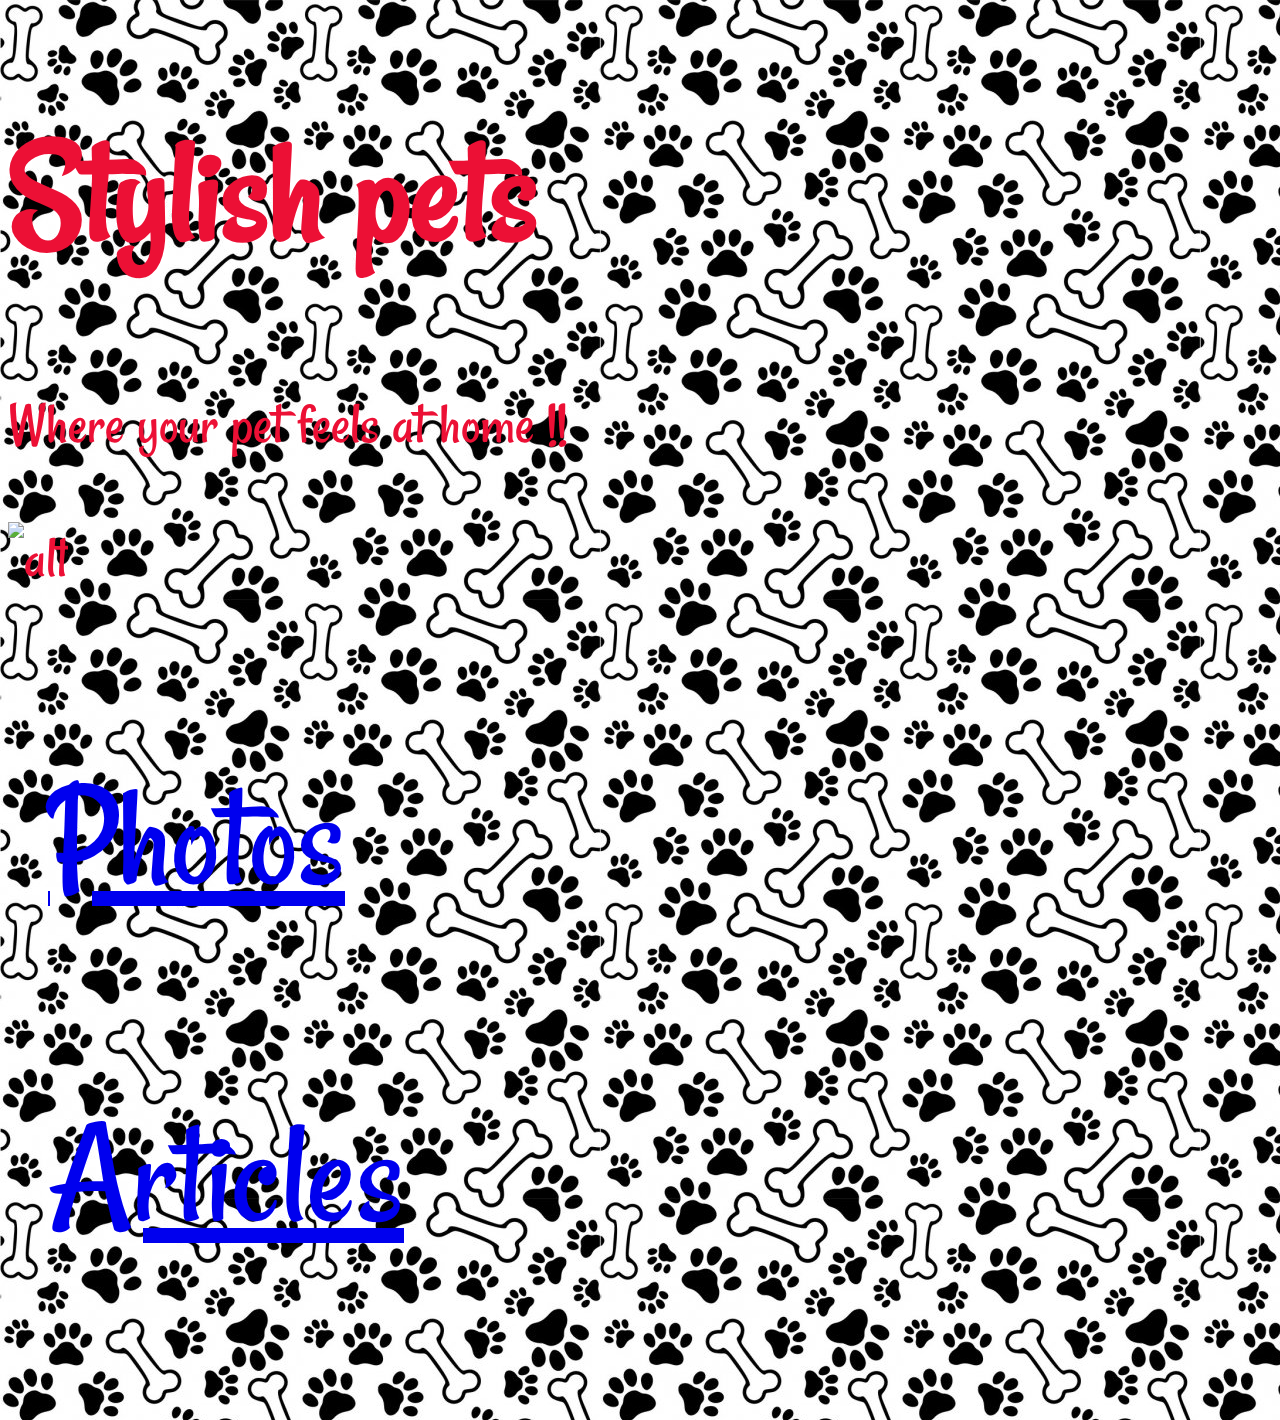
==== index.html @ 55705397 "updated" ====
<!DOCTYPE html>
<html lang="en">
<head>
  
    <meta charset="UTF-8">
    <meta http-equiv="X-UA-Compatible" content="IE=edge">
    <meta name="viewport" content="width=device-width, initial-scale=1.0">
    <title>SocialPets 🐶 🐾 😸</title>
    <link rel="stylesheet" href="estilos.css">
    <link href="https://fonts.googleapis.com/css2?family=Open+Sans:wght@300;400&family=Rancho&display=swap" rel="stylesheet">
    <link rel = "preconnect" href = "https://fonts.gstatic.com">
    <link href="https://fonts.googleapis.com/css2?family=Stick&display=swap" rel="stylesheet">

<body >



<h1>Stylish pets</h1>

<p>Where your pet feels at home !!</p>

<p>
  <img alt="alt"
 
  src="https://www.infobae.com/new-resizer/g-nl_hV_iywneW_Pdsm-JwXu5Wc=/1024x512/filters:format(jpg):quality(85)//s3.amazonaws.com/arc-wordpress-client-uploads/infobae-wp/wp-content/uploads/2017/11/30152236/Perros-vs-Gatos2.jpg"
  data-noaft="1" jsname="HiaYvf" jsaction="load:XAeZkd;" style="width: 1060px; height: px; margin: 0px 0px;">
</p>

<link rel="stylesheet" href="patitas.jpg">

 <ul>
   <li><a href="paginas/galeria.html">Photos</a></li>
 </ul>

 <ul>
    <li><a href="paginas/articulo.html">Articles</a></li>
  </ul>


<style>
  
</style>








</body>

</html>
---- estilos.css ----
p{color:  rgb(236, 16, 53); font-size: 60px; font-family: 'Open Sans', sans-serif;
    font-family: 'Rancho', cursive;}



h1{color: rgb(236, 16, 53);font-size: 150px; font-family: 'Open Sans', sans-serif;
    font-family: 'Rancho', cursive;}

h2{
    color: rgb(236, 16, 53);font-size: 150px; font-family: 'Open Sans', sans-serif;
    font-family: 'Rancho', cursive;
}

h3{
    color: rgb(236, 16, 53);font-size: 150px; font-family: 'Open Sans', sans-serif;
    font-family: 'Rancho', cursive;

}



body{
    background-image: url(patitas.jpg);
}

ul{
    color: rgb(236, 16, 53);font-size: 150px; font-family: 'Open Sans', sans-serif;
    font-family: 'Rancho', cursive;
}
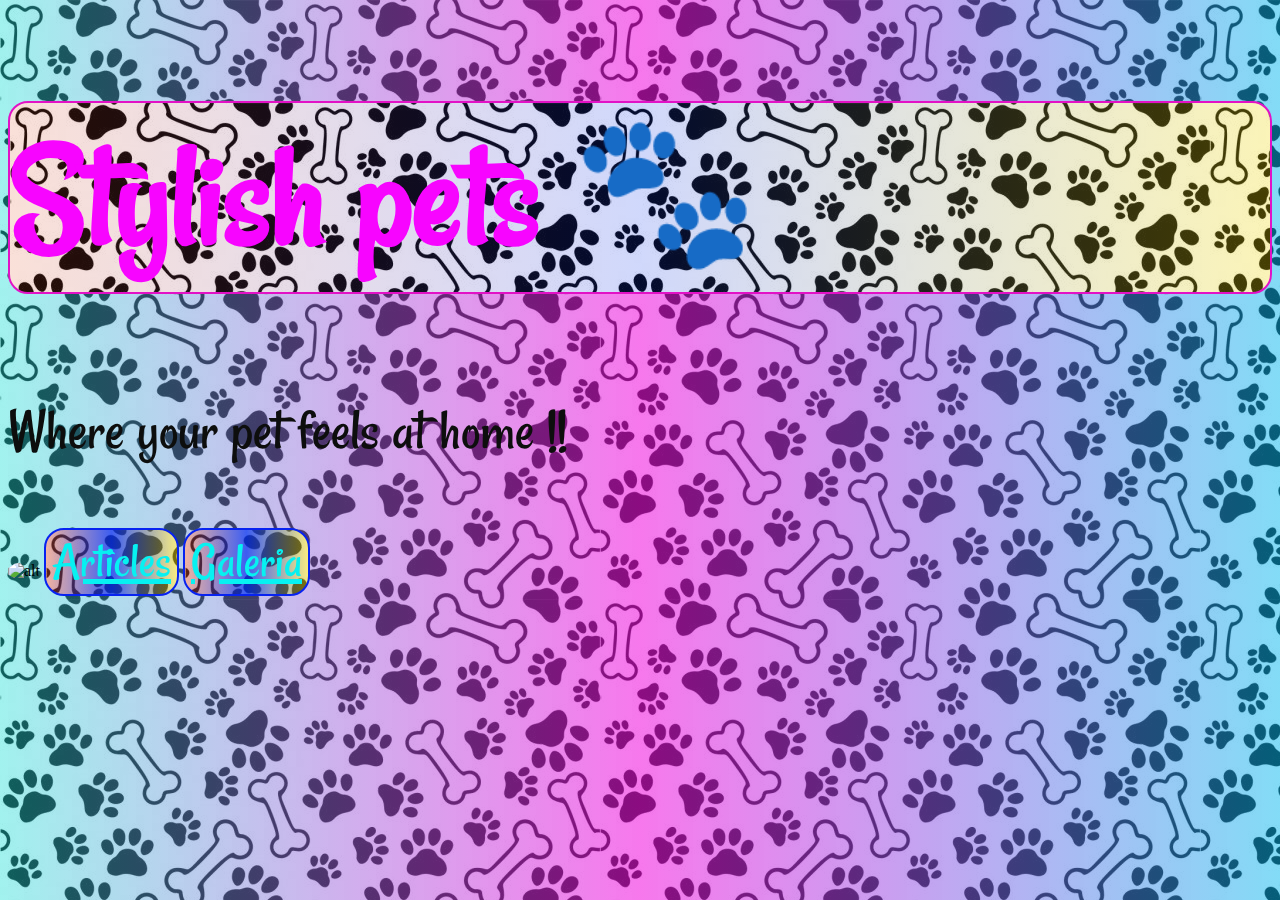
==== commit ed5c5a4a: "updated" ====
--- a/index.html
+++ b/index.html
@@ -12,34 +12,42 @@
     <link href="https://fonts.googleapis.com/css2?family=Stick&display=swap" rel="stylesheet">
 
 <body >
+<div class="clientes"></div>
 
 
-
-<h1>Stylish pets</h1>
+<h1>Stylish pets 🐾 </h1>
 
 <p>Where your pet feels at home !!</p>
 
-<p>
+
   <img alt="alt"
  
   src="https://www.infobae.com/new-resizer/g-nl_hV_iywneW_Pdsm-JwXu5Wc=/1024x512/filters:format(jpg):quality(85)//s3.amazonaws.com/arc-wordpress-client-uploads/infobae-wp/wp-content/uploads/2017/11/30152236/Perros-vs-Gatos2.jpg"
   data-noaft="1" jsname="HiaYvf" jsaction="load:XAeZkd;" style="width: 1060px; height: px; margin: 0px 0px;">
-</p>
-
-<link rel="stylesheet" href="patitas.jpg">
-
- <ul>
-   <li><a href="paginas/galeria.html">Photos</a></li>
- </ul>
-
- <ul>
-    <li><a href="paginas/articulo.html">Articles</a></li>
-  </ul>
+  
 
 
-<style>
+ <button>
+  <a href="articulo.html">Articles</a>
+ </button>
+
+
+ <button>
+  <a href="galeria.html">Galeria</a>
+ </button>
+
+
+ <link rel="stylesheet" href="patitas.jpg">
+
+
+    
   
-</style>
+
+
+
+  
+
+
 
 
 
--- a/estilos.css
+++ b/estilos.css
@@ -1,32 +1,65 @@
-p{color:  rgb(236, 16, 53); font-size: 60px; font-family: 'Open Sans', sans-serif;
+
+
+p{color:  #0d0e0d; font-size: 60px; font-family: 'Open Sans', sans-serif;
     font-family: 'Rancho', cursive;}
 
 
 
-h1{color: rgb(236, 16, 53);font-size: 150px; font-family: 'Open Sans', sans-serif;
-    font-family: 'Rancho', cursive;}
+h1{color: hsl(298, 100%, 51%);font-size: 150px; font-family: 'Open Sans', sans-serif;
+    font-family: 'Rancho', cursive; 
+    border-radius: 20px;
+    border: 2px solid #e212c6;
+    background: -webkit-linear-gradient(to right, rgba(224, 9, 224, 0.78), rgba(255, 0, 255, 0.769), #f275f786),url("patitas.jpg");  
+    background: linear-gradient(to right, rgba(224, 77, 32, 0.171), rgba(13, 54, 238, 0.192), rgba(240, 217, 8, 0.288)),url("patitas.jpg");  }
+
 
 h2{
-    color: rgb(236, 16, 53);font-size: 150px; font-family: 'Open Sans', sans-serif;
+    color: rgb(3, 3, 3);font-size: 80px; font-family: 'Open Sans', sans-serif;
     font-family: 'Rancho', cursive;
 }
 
+
 h3{
-    color: rgb(236, 16, 53);font-size: 150px; font-family: 'Open Sans', sans-serif;
+    color: rgb(17, 19, 18);font-size: 50px; font-family: 'Open Sans', sans-serif;
     font-family: 'Rancho', cursive;
 
 }
 
+button{
+  
+    border-radius: 20px;
+    border: 2px solid #0823f0;
+    background: -webkit-linear-gradient(to right, #e009e0c7, #ff00ffc4, #db40e086),url("patitas.jpg");  
+    background: linear-gradient(to right, #e04d206b, #0d36eecc, #f0d80881),url("patitas.jpg"); 
+}
+
+body{
+  
+background: #7eeee3a4;  
+background: -webkit-linear-gradient(to right, rgba(224, 9, 224, 0.781), #ff00ffc4, rgba(219, 64, 224, 0.527)),url("patitas.jpg");  
+background: linear-gradient(to right, rgba(32, 224, 215, 0.418), rgba(241, 21, 223, 0.575), rgba(10, 185, 238, 0.507)),url("patitas.jpg"); 
 
 
-body{
-    background-image: url(patitas.jpg);
 }
 
 ul{
-    color: rgb(236, 16, 53);font-size: 150px; font-family: 'Open Sans', sans-serif;
+    color: rgb(248, 4, 248);font-size: 50px; font-family: 'Open Sans', sans-serif;
     font-family: 'Rancho', cursive;
+    
 }
+li{
+    color: rgb(255, 0, 200);font-size: 50px; font-family: 'Open Sans', sans-serif;
+    font-family: 'Rancho', cursive;
+
+}
+a{
+    color: #07f1f1;font-size: 50px; font-family: 'Open Sans', sans-serif;
+    font-family: 'Rancho', cursive;
+
+}
+img{
+    clip-path: polygon(50% 0%, 80% 10%, 100% 35%, 100% 70%, 80% 90%, 50% 100%, 20% 90%, 0% 70%, 0% 35%, 20% 10%);
+
     
     
 
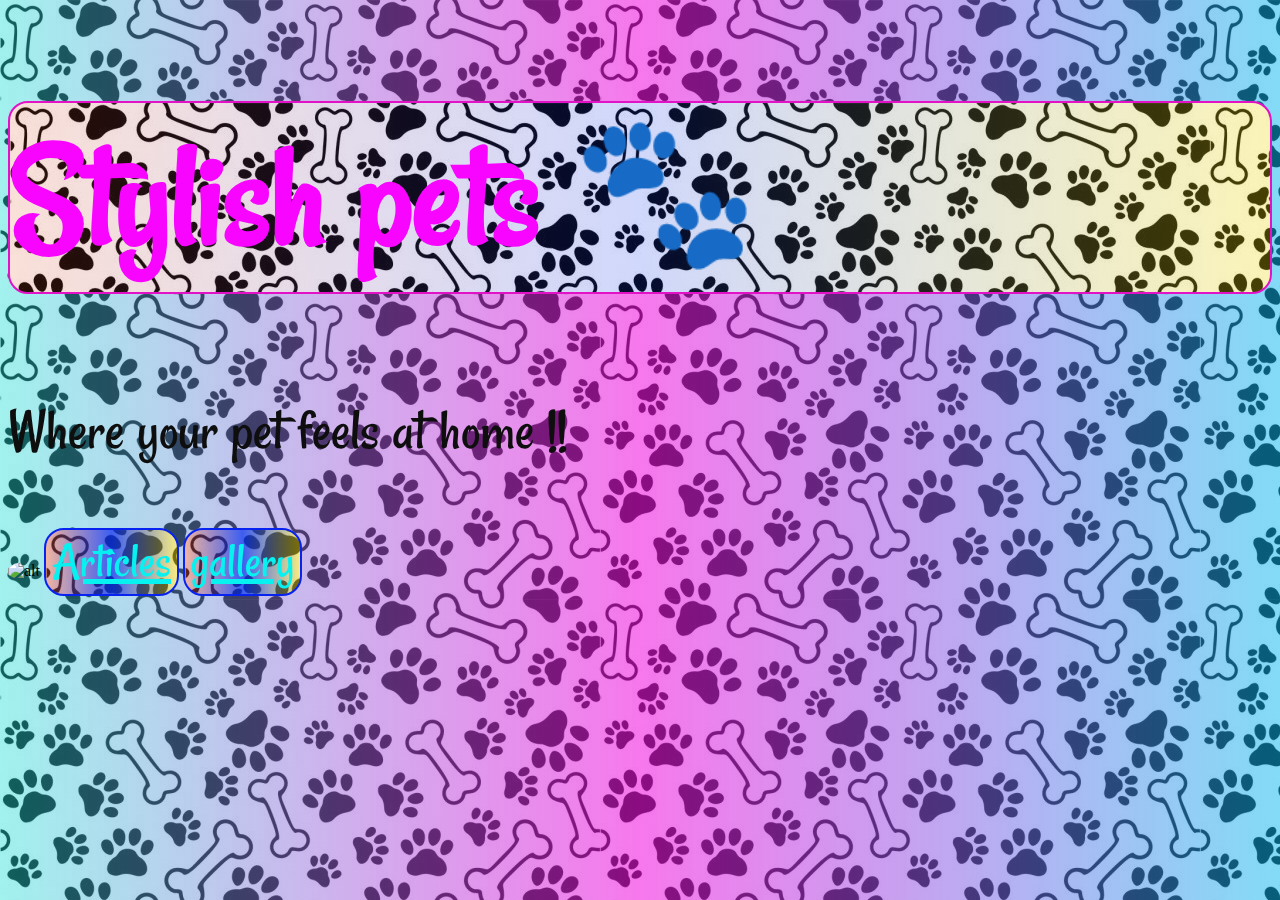
==== commit 035a60be: "updated" ====
--- a/index.html
+++ b/index.html
@@ -33,8 +33,10 @@
 
 
  <button>
-  <a href="galeria.html">Galeria</a>
+  <a href="galeria.html">gallery</a>
  </button>
+
+ 
 
 
  <link rel="stylesheet" href="patitas.jpg">
--- a/estilos.css
+++ b/estilos.css
@@ -14,9 +14,15 @@
 
 
 h2{
-    color: rgb(3, 3, 3);font-size: 80px; font-family: 'Open Sans', sans-serif;
-    font-family: 'Rancho', cursive;
-}
+    color: hsl(298, 100%, 51%);font-size: 130px; font-family: 'Open Sans', sans-serif;
+    font-family: 'Rancho', cursive; 
+    border-radius: 20px;
+    border: 2px solid #e212c6;
+    background: -webkit-linear-gradient(to right, rgba(224, 9, 224, 0.78), rgba(255, 0, 255, 0.769), #f275f786),url("patitas.jpg");  
+    background: linear-gradient(to right, rgba(224, 77, 32, 0.171), rgba(13, 54, 238, 0.192), rgba(240, 217, 8, 0.288)),url("patitas.jpg");  }
+
+    
+
 
 
 h3{
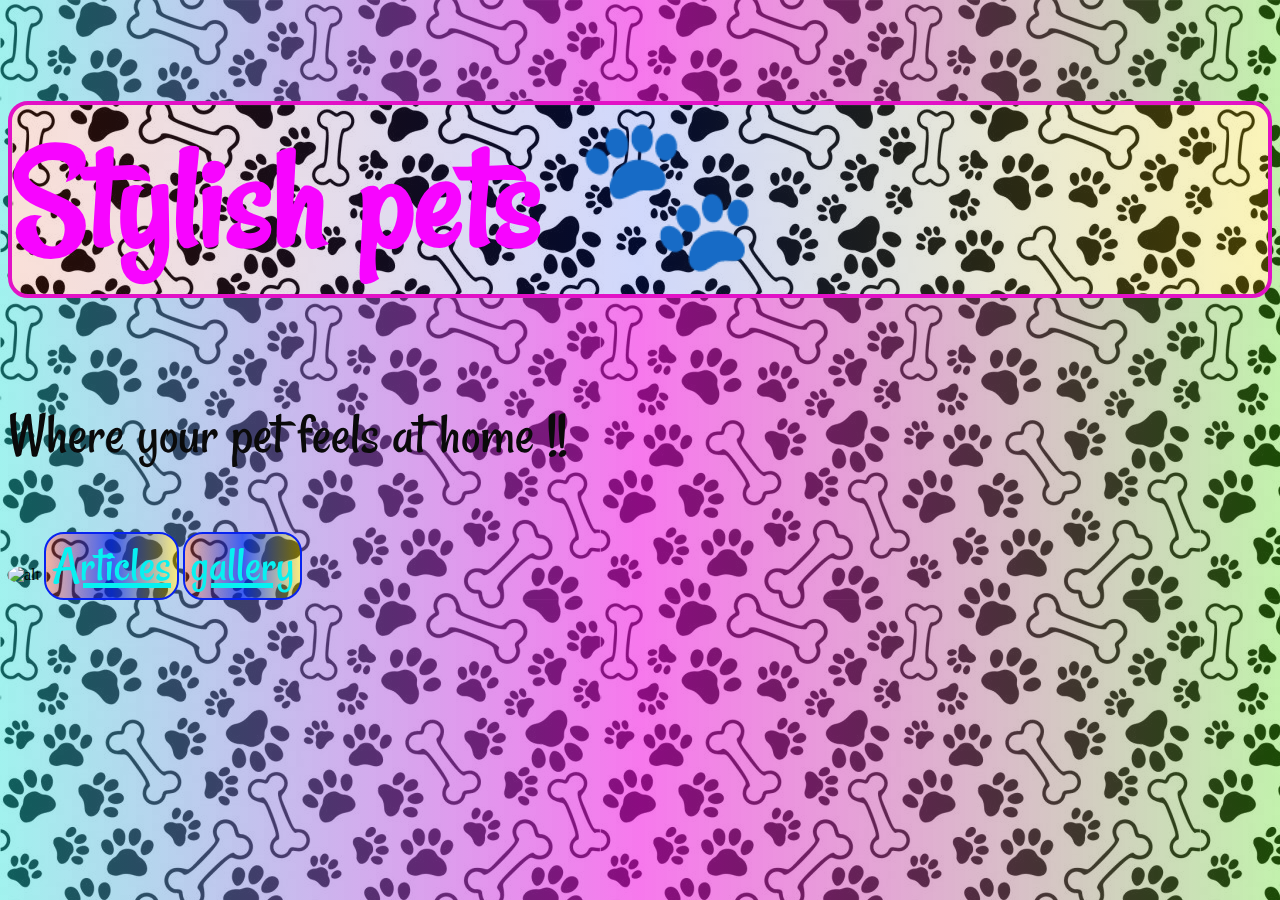
==== commit 794a17c7: "updated" ====
--- a/index.html
+++ b/index.html
@@ -38,6 +38,10 @@
 
  
 
+ 
+
+ 
+
 
  <link rel="stylesheet" href="patitas.jpg">
 
--- a/estilos.css
+++ b/estilos.css
@@ -1,6 +1,6 @@
 
 
-p{color:  #0d0e0d; font-size: 60px; font-family: 'Open Sans', sans-serif;
+p{color:  #0a0a0a; font-size: 60px; font-family: 'Open Sans', sans-serif;
     font-family: 'Rancho', cursive;}
 
 
@@ -8,7 +8,7 @@
 h1{color: hsl(298, 100%, 51%);font-size: 150px; font-family: 'Open Sans', sans-serif;
     font-family: 'Rancho', cursive; 
     border-radius: 20px;
-    border: 2px solid #e212c6;
+    border: 4px solid #e212c6;
     background: -webkit-linear-gradient(to right, rgba(224, 9, 224, 0.78), rgba(255, 0, 255, 0.769), #f275f786),url("patitas.jpg");  
     background: linear-gradient(to right, rgba(224, 77, 32, 0.171), rgba(13, 54, 238, 0.192), rgba(240, 217, 8, 0.288)),url("patitas.jpg");  }
 
@@ -17,7 +17,7 @@
     color: hsl(298, 100%, 51%);font-size: 130px; font-family: 'Open Sans', sans-serif;
     font-family: 'Rancho', cursive; 
     border-radius: 20px;
-    border: 2px solid #e212c6;
+    border: 4px solid #e212c6;
     background: -webkit-linear-gradient(to right, rgba(224, 9, 224, 0.78), rgba(255, 0, 255, 0.769), #f275f786),url("patitas.jpg");  
     background: linear-gradient(to right, rgba(224, 77, 32, 0.171), rgba(13, 54, 238, 0.192), rgba(240, 217, 8, 0.288)),url("patitas.jpg");  }
 
@@ -26,7 +26,7 @@
 
 
 h3{
-    color: rgb(17, 19, 18);font-size: 50px; font-family: 'Open Sans', sans-serif;
+    color: #030303;font-size: 50px; font-family: 'Open Sans', sans-serif;
     font-family: 'Rancho', cursive;
 
 }
@@ -43,7 +43,7 @@
   
 background: #7eeee3a4;  
 background: -webkit-linear-gradient(to right, rgba(224, 9, 224, 0.781), #ff00ffc4, rgba(219, 64, 224, 0.527)),url("patitas.jpg");  
-background: linear-gradient(to right, rgba(32, 224, 215, 0.418), rgba(241, 21, 223, 0.575), rgba(10, 185, 238, 0.507)),url("patitas.jpg"); 
+background: linear-gradient(to right, rgba(32, 224, 215, 0.418), rgba(241, 21, 223, 0.575), rgba(79, 216, 16, 0.342)),url("patitas.jpg"); 
 
 
 }
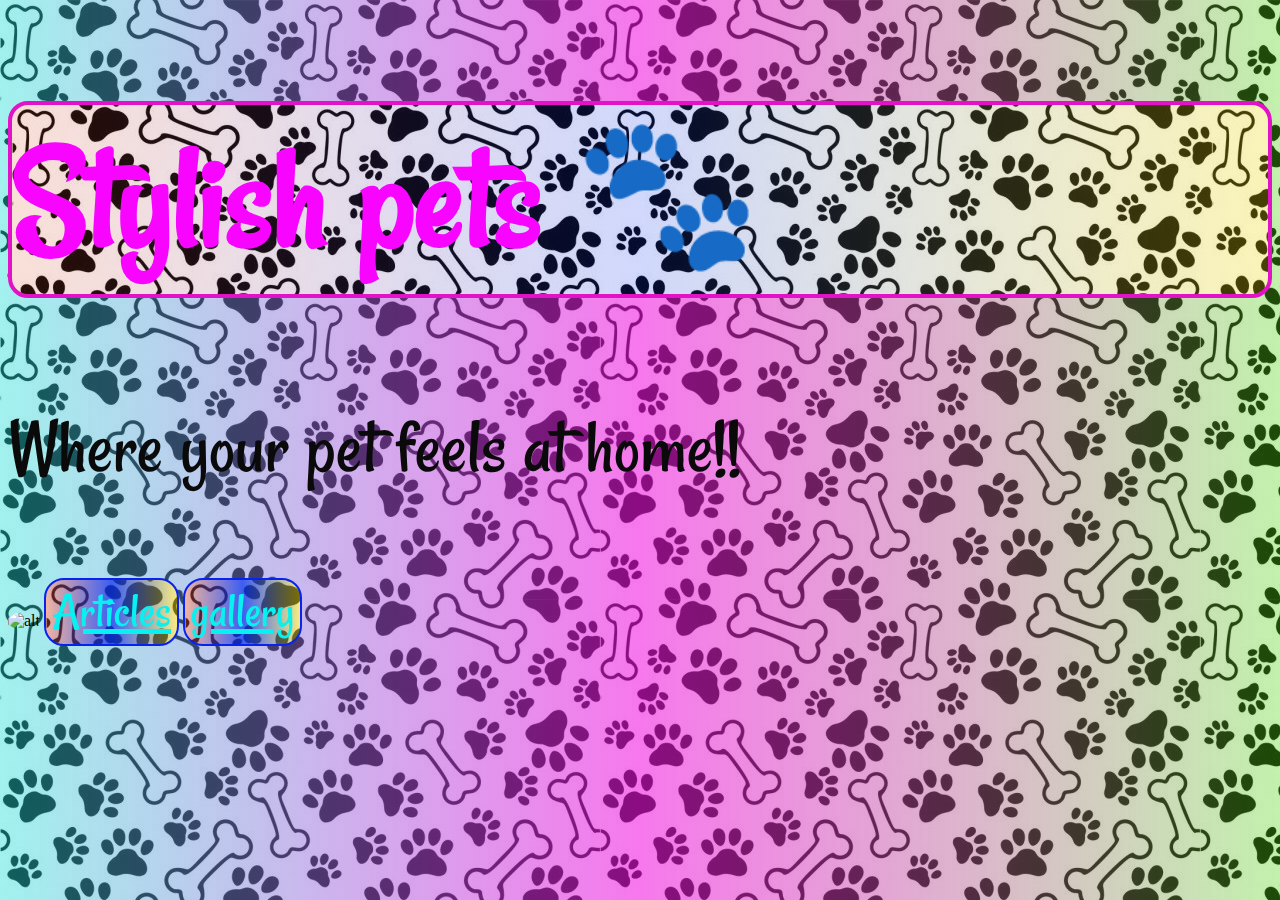
==== commit 3a266acb: "updated" ====
--- a/index.html
+++ b/index.html
@@ -15,9 +15,9 @@
 <div class="clientes"></div>
 
 
-<h1>Stylish pets 🐾 </h1>
+<h1>Stylish pets <span>🐾 </span></h1>
 
-<p>Where your pet feels at home !!</p>
+<p>Where your pet feels at home!!</p>
 
 
   <img alt="alt"
@@ -32,9 +32,11 @@
  </button>
 
 
+
  <button>
   <a href="galeria.html">gallery</a>
  </button>
+ 
 
  
 
--- a/estilos.css
+++ b/estilos.css
@@ -1,11 +1,17 @@
 
 
-p{color:  #0a0a0a; font-size: 60px; font-family: 'Open Sans', sans-serif;
+p{color:  #0a0a0a; font-size: 80px; font-family: 'Open Sans', sans-serif;
     font-family: 'Rancho', cursive;}
 
+span{
+  color: rgb(236, 8, 198);font-size: 150px;
+}   
 
+/*p span{
+    color: #0a0a0a;
+}*/
 
-h1{color: hsl(298, 100%, 51%);font-size: 150px; font-family: 'Open Sans', sans-serif;
+h1{color: rgb(247, 5, 255);font-size: 150px; font-family: 'Open Sans', sans-serif;
     font-family: 'Rancho', cursive; 
     border-radius: 20px;
     border: 4px solid #e212c6;
@@ -26,7 +32,7 @@
 
 
 h3{
-    color: #030303;font-size: 50px; font-family: 'Open Sans', sans-serif;
+    color: #030303;font-size: 70px; font-family: 'Open Sans', sans-serif;
     font-family: 'Rancho', cursive;
 
 }
@@ -41,9 +47,9 @@
 
 body{
   
-background: #7eeee3a4;  
-background: -webkit-linear-gradient(to right, rgba(224, 9, 224, 0.781), #ff00ffc4, rgba(219, 64, 224, 0.527)),url("patitas.jpg");  
-background: linear-gradient(to right, rgba(32, 224, 215, 0.418), rgba(241, 21, 223, 0.575), rgba(79, 216, 16, 0.342)),url("patitas.jpg"); 
+    background: #7eeee3a4;  
+    background: -webkit-linear-gradient(to right, rgba(224, 9, 224, 0.781), #ff00ffc4, rgba(219, 64, 224, 0.527)),url("patitas.jpg");  
+    background: linear-gradient(to right, rgba(32, 224, 215, 0.418), rgba(241, 21, 223, 0.575), rgba(79, 216, 16, 0.342)),url("patitas.jpg"); 
 
 
 }
@@ -65,7 +71,3 @@
 }
 img{
     clip-path: polygon(50% 0%, 80% 10%, 100% 35%, 100% 70%, 80% 90%, 50% 100%, 20% 90%, 0% 70%, 0% 35%, 20% 10%);
-
-    
-    
-
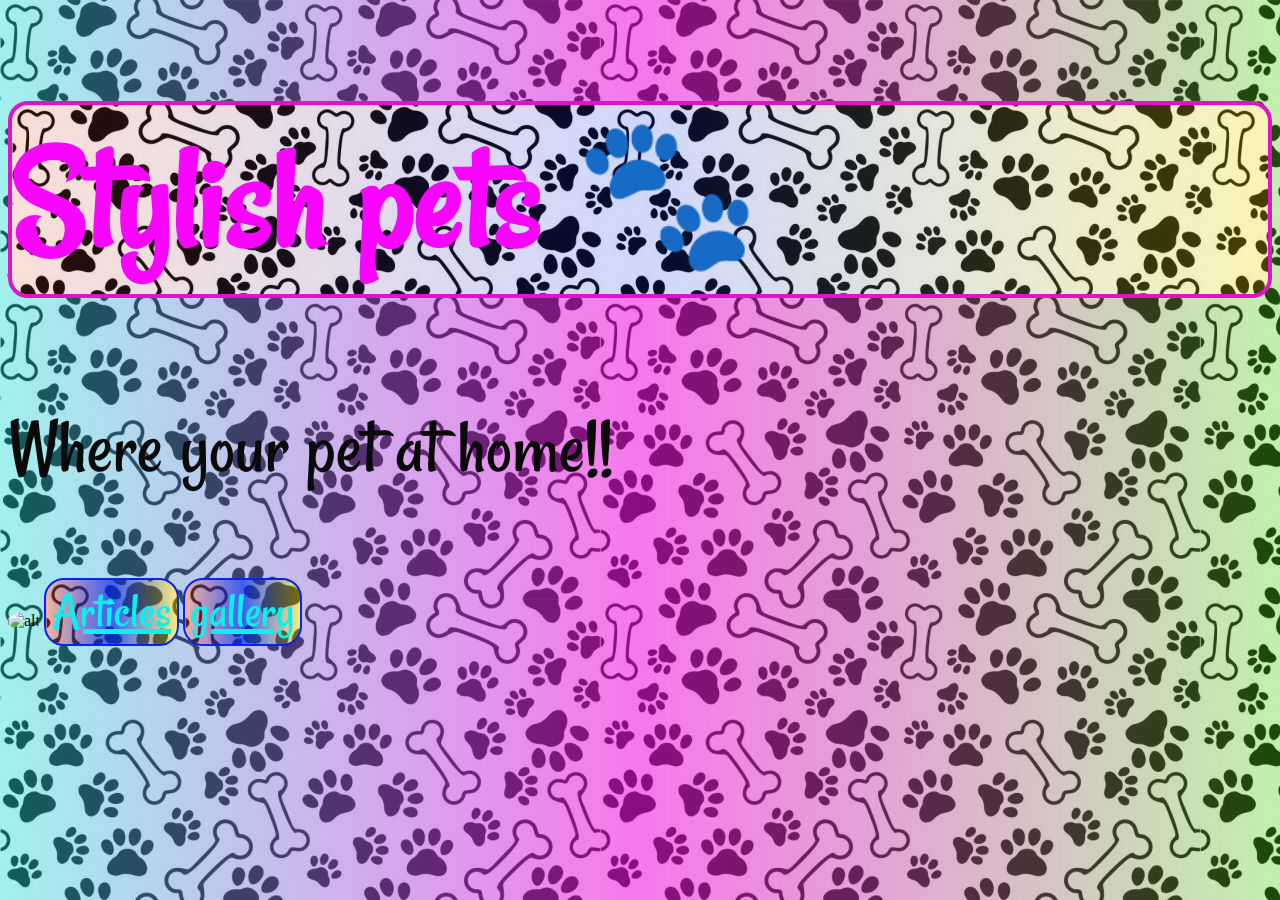
==== commit d747a802: "updated" ====
--- a/index.html
+++ b/index.html
@@ -17,7 +17,7 @@
 
 <h1>Stylish pets <span>🐾 </span></h1>
 
-<p>Where your pet feels at home!!</p>
+<p>Where your pet  at home!!</p>
 
 
   <img alt="alt"
--- a/estilos.css
+++ b/estilos.css
@@ -4,6 +4,7 @@
     font-family: 'Rancho', cursive;}
 
 span{
+    
   color: rgb(236, 8, 198);font-size: 150px;
 }   
 
